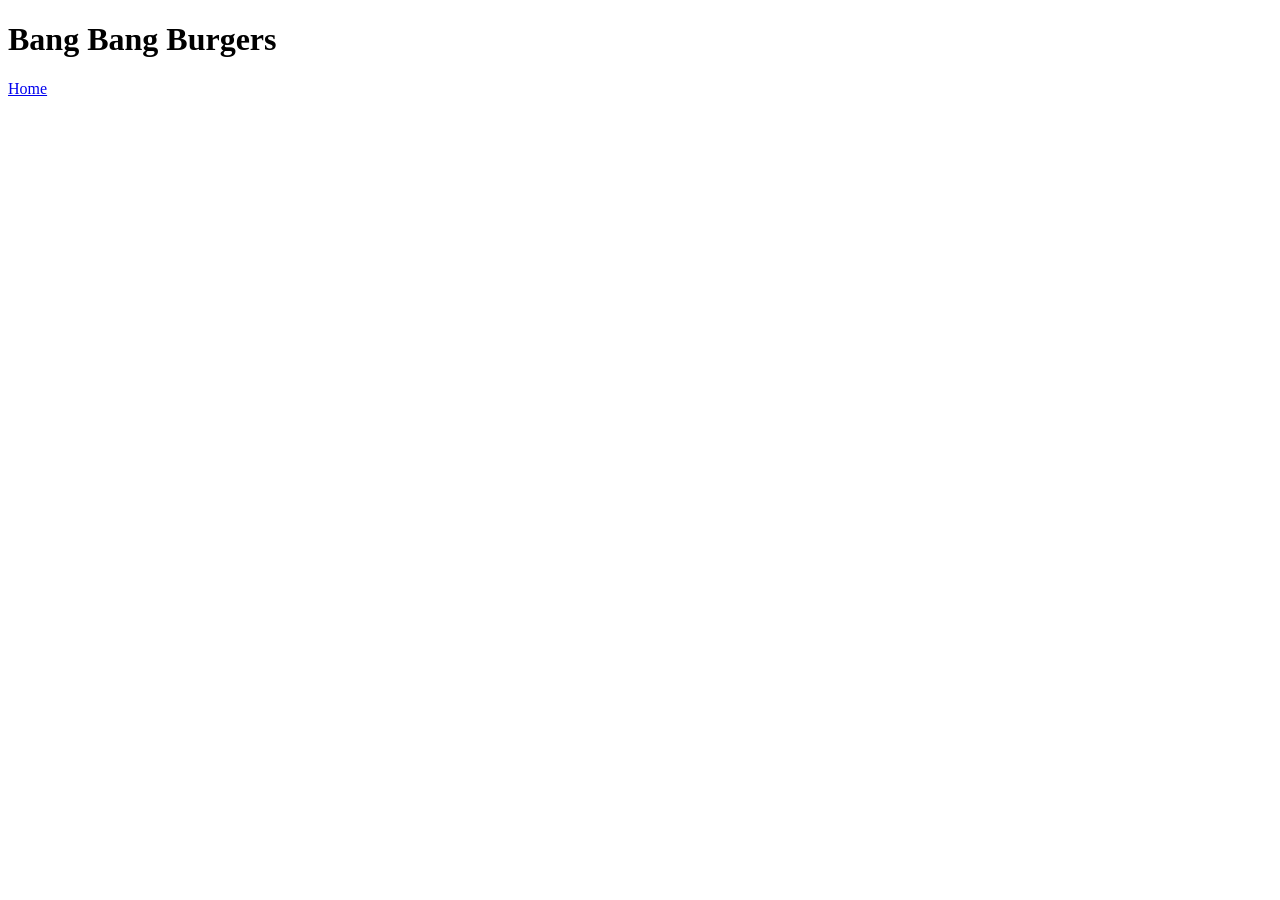
==== recipes/bang-bang-burgers.html @ 2456a0dc "Add Bang Bang Burgers recipe structure" ====
<!DOCTYPE html>
<html lang="en">
<head>
    <meta charset="UTF-8">
    <meta name="viewport" content="width=device-width, initial-scale=1.0">
    <title>Bang Bang Burgers</title>
</head>
<body>
    <h1>Bang Bang Burgers</h1>
    <a href="../index.html">Home</a>
    <br>
    
</body>
</html>
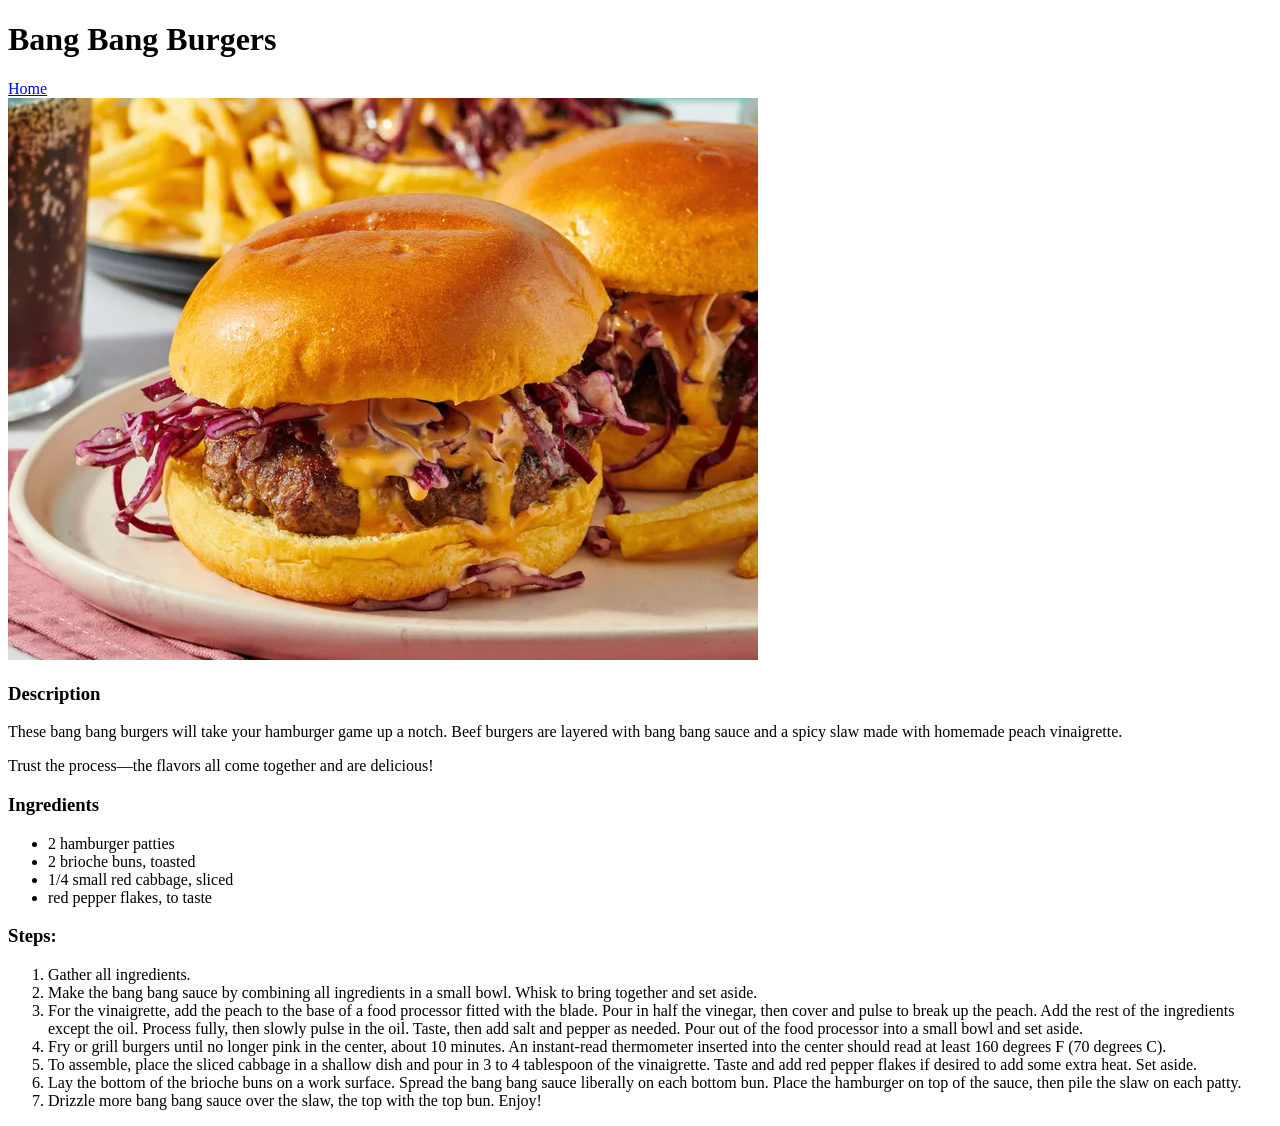
==== commit f3457923: "Fill Bang Bang Burgers recipe" ====
--- a/recipes/bang-bang-burgers.html
+++ b/recipes/bang-bang-burgers.html
@@ -9,6 +9,28 @@
     <h1>Bang Bang Burgers</h1>
     <a href="../index.html">Home</a>
     <br>
+    <img src="./bang-bang-burgers.webp" alt="">
+    <h3>Description</h3>
+    <p>These bang bang burgers will take your hamburger game up a notch. Beef burgers are layered with bang bang sauce and a spicy slaw made with homemade peach vinaigrette.</p>
+    <p>Trust the process—the flavors all come together and are delicious!</p>
+
+    <h3>Ingredients</h3>
+    <ul>
+        <li>2 hamburger patties</li>
+        <li>2 brioche buns, toasted</li>
+        <li>1/4 small red cabbage, sliced</li>
+        <li>red pepper flakes, to taste</li>
+    </ul>
+    <h3>Steps:</h3>
+    <ol>
+        <li>Gather all ingredients.</li>
+        <li>Make the bang bang sauce by combining all ingredients in a small bowl. Whisk to bring together and set aside.</li>
+        <li>For the vinaigrette, add the peach to the base of a food processor fitted with the blade. Pour in half the vinegar, then cover and pulse to break up the peach. Add the rest of the ingredients except the oil. Process fully, then slowly pulse in the oil. Taste, then add salt and pepper as needed. Pour out of the food processor into a small bowl and set aside.</li>
+        <li>Fry or grill burgers until no longer pink in the center, about 10 minutes. An instant-read thermometer inserted into the center should read at least 160 degrees F (70 degrees C).</li>
+        <li>To assemble, place the sliced cabbage in a shallow dish and pour in 3 to 4 tablespoon of the vinaigrette. Taste and add red pepper flakes if desired to add some extra heat. Set aside.</li>
+        <li>Lay the bottom of the brioche buns on a work surface. Spread the bang bang sauce liberally on each bottom bun. Place the hamburger on top of the sauce, then pile the slaw on each patty.</li>
+        <li>Drizzle more bang bang sauce over the slaw, the top with the top bun. Enjoy!</li>
+    </ol>
     
 </body>
 </html>
